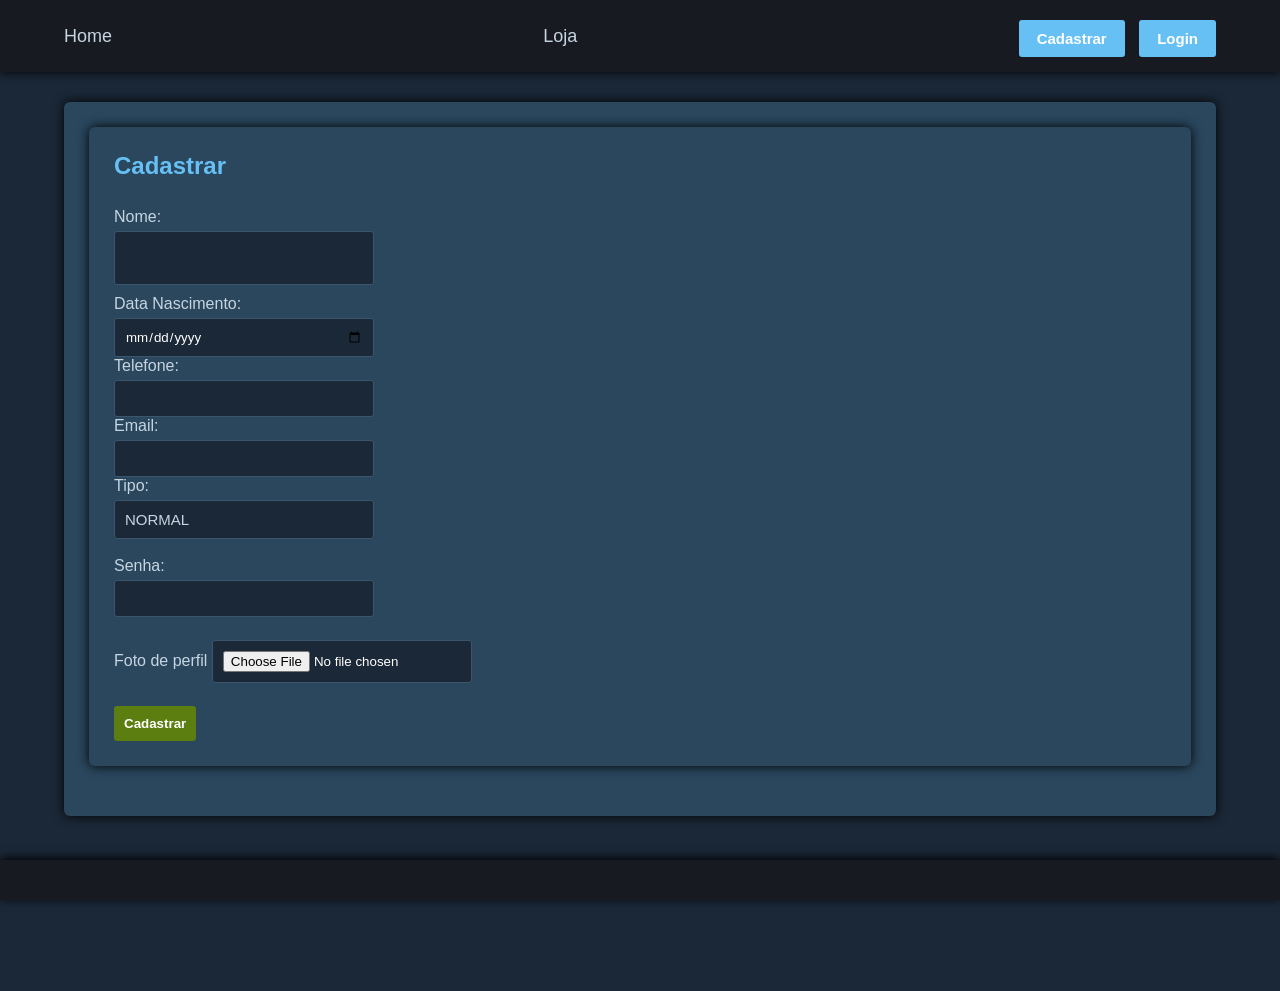
==== frontEnd/html/cadastrar.html @ eb909db4 "first commit" ====
<!DOCTYPE html>
<html lang="en">
<head>
    <meta charset="UTF-8">
    <meta name="viewport" content="width=device-width, initial-scale=1.0">
    <link rel="stylesheet" href="../css/style.css">
    <script src="../js/Cadastrar.js" defer></script>
    <title>Document</title>
</head>
<body>
    <header>
        <nav>
            <a href="../index.html">Home</a>
            <a href="./loja.html">Loja</a>
            <div id="user">
                <button id="cad">Cadastrar</button>
                <button id="Login">Login</button>
            </div>
        </nav>
    </header>
    <main>
        <div id="box">
            <section>
                <h2>Cadastrar</h2><br>
              
                <form id="formCadastro" action="http://localhost:3000/cliente" method="POST" enctype="multipart/form-data">
                  <label for="nome">Nome:</label><br>
                  <input type="text" id="nome" name="nome" required><br>
              
                  <label for="DataNascimento">Data Nascimento:</label><br>
                  <input type="date" id="DataNascimento" name="DataNascimento" required><br>
              
                  <label for="telefone">Telefone:</label><br>
                  <input type="text" id="telefone" name="telefone" required><br>
              
                  <label for="email">Email:</label><br>
                  <input type="text" id="email" name="email" required><br>

                  <label for="rank">Tipo:</label><br>
                  <select name="rank">
                    <option value="NORMAL">NORMAL</option>
                    <option value="DEV">DEV</option>
                  </select> <br> <br>
                  <label for="senha">Senha:</label><br>
                  <input type="password" id="senha" name="senha" required><br><br>
              
                  <label for="img">Foto de perfil</label>
                  <input type="file" id="img" name="imagem"><br><br>
              
                  <button type="submit" id="Cadastrar">Cadastrar</button>
                </form>
              
                <div id="res"></div>
              </section>
        </div>
    </main>
    <footer>

    </footer>
</body>
</html>
---- frontEnd/css/style.css ----
/* =======================
   RESET E BASE
======================= */
* {
    margin: 0;
    padding: 0;
    box-sizing: border-box;
    font-family: Arial, Helvetica, sans-serif;
}

body {
    background: #1b2838;
    color: #c7d5e0;
    min-height: 100vh;
}

/* =======================
   NAVBAR ESTILO STEAM
======================= */

header {
    background: #171a21;
    padding: 15px 0;
    box-shadow: 0 0 10px #000;
}

nav {
    width: 90%;
    margin: auto;
    display: flex;
    align-items: center;
    justify-content: space-between;
}

nav a {
    color: #c7d5e0;
    margin-right: 25px;
    text-decoration: none;
    font-size: 18px;
    transition: 0.2s;
}

nav a:hover {
    color: #66c0f4;
}

#user button {
    background: #66c0f4;
    border: none;
    padding: 10px 18px;
    margin-left: 10px;
    font-size: 15px;
    border-radius: 3px;
    cursor: pointer;
    color: #fff;
    transition: 0.2s;
}

#user button:hover {
    background: #4fa3d7;
}

/* =======================
   MAIN CONTAINERS
======================= */

main {
    width: 90%;
    margin: 30px auto;
}

#box, section {
    background: #2a475e;
    padding: 25px;
    border-radius: 6px;
    box-shadow: 0 0 12px #000;
    margin-bottom: 25px;
}

/* =======================
   TÍTULOS
======================= */

h2 {
    color: #66c0f4;
    margin-bottom: 10px;
}

/* =======================
   INPUTS E FORMULÁRIOS
======================= */

input, button, select {
    padding: 10px;
    border-radius: 3px;
    border: none;
    outline: none;
    margin-top: 5px;
}

input {
    width: 260px;
    background: #1b2838;
    color: #fff;
    border: 1px solid #3b556c;
}

input:focus {
    border-color: #66c0f4;
}

button {
    cursor: pointer;
    font-weight: bold;
}

/* Botões principais */
button[type="submit"],
#Loginbtn,
#comprar,
#carrinho,
#enviar {
    background: #5c7e10;
    color: #fff;
    transition: 0.2s;
}

button[type="submit"]:hover,
#Loginbtn:hover,
#comprar:hover,
#carrinho:hover,
#enviar:hover {
    background: #4b680d;
}

/* =======================
   TABELA ESTILO STEAM
======================= */

table {
    width: 100%;
    border-collapse: collapse;
    margin-top: 15px;
}

thead {
    background: #171a21;
}

thead th {
    padding: 12px;
}

tbody tr {
    background: #1b2838;
    border-bottom: 2px solid #0f141b;
}

tbody tr:hover {
    background: #2a475e;
}

td {
    padding: 15px;
}

select {
    width: 260px;
    background: #1b2838;
    color: #c7d5e0;
    border: 1px solid #3b556c;
    padding: 10px;
    border-radius: 3px;
    cursor: pointer;
    appearance: none; /* remove estilo padrão */
    outline: none;
    margin-top: 5px;
    font-size: 15px;
    transition: 0.2s;
}

select:hover {
    border-color: #66c0f4;
}

select:focus {
    border-color: #66c0f4;
    box-shadow: 0 0 5px #66c0f4;
}

select option {
    background: #1b2838;
    color: #c7d5e0;
}

.review-card {
    background: #1b1b1e;
    border: 1px solid #333;
    padding: 15px;
    border-radius: 10px;
    margin-bottom: 15px;
    display: flex;
    flex-direction: column;
    gap: 10px;
}

.review-user {
    display: flex;
    align-items: center;
    gap: 15px;
}

.review-avatar {
    width: 55px;
    height: 55px;
    border-radius: 50%;
    object-fit: cover;
    border: 2px solid #555;
}

.review-name {
    margin: 0;
    color: #fff;
    font-size: 18px;
    font-weight: bold;
}

.review-date {
    margin: 0;
    font-size: 13px;
    color: #aaa;
}

.review-content {
    padding: 10px 5px;
    border-left: 3px solid #4e8cff;
}

.review-content p {
    margin: 0;
    color: #ddd;
    font-size: 16px;
}

/* =======================
   PÁGINA DO JOGO
======================= */

#box img#capa {
    width: 250px;
    border-radius: 6px;
    margin-bottom: 15px;
    box-shadow: 0 0 15px #000;
}

#nome {
    font-size: 28px;
    color: #66c0f4;
    margin-bottom: 10px;
}

#desc {
    background: #1b2838;
    padding: 15px;
    border-left: 4px solid #66c0f4;
    margin-bottom: 10px;
    border-radius: 4px;
}

#preco {
    font-size: 22px;
    margin-bottom: 15px;
    color: #a4d007;
}

/* =======================
   REVIEWS
======================= */

#review {
    background: #2a475e;
    padding: 20px;
    border-radius: 6px;
    box-shadow: 0 0 12px #000;
}

#add {
    display: flex;
    align-items: center;
    gap: 15px;
    margin-bottom: 20px;
}

#perfil_review {
    width: 60px;
    height: 60px;
    border-radius: 50%;
    background: #1b2838;
    object-fit: cover;
}

footer {
    position: fixed;
    bottom: 0;
    left: 0;
    width: 100%;
    background: #171a21;
    color: #7a8b9a;
    text-align: center;
    padding: 20px;
    box-shadow: 0 -2px 10px #000;
    z-index: 1000;
}
body {
    display: flex;
    flex-direction: column;
    min-height: 100vh; /* ocupa a tela inteira */
}
main {
    padding-bottom: 120px;
    flex: 1;
}
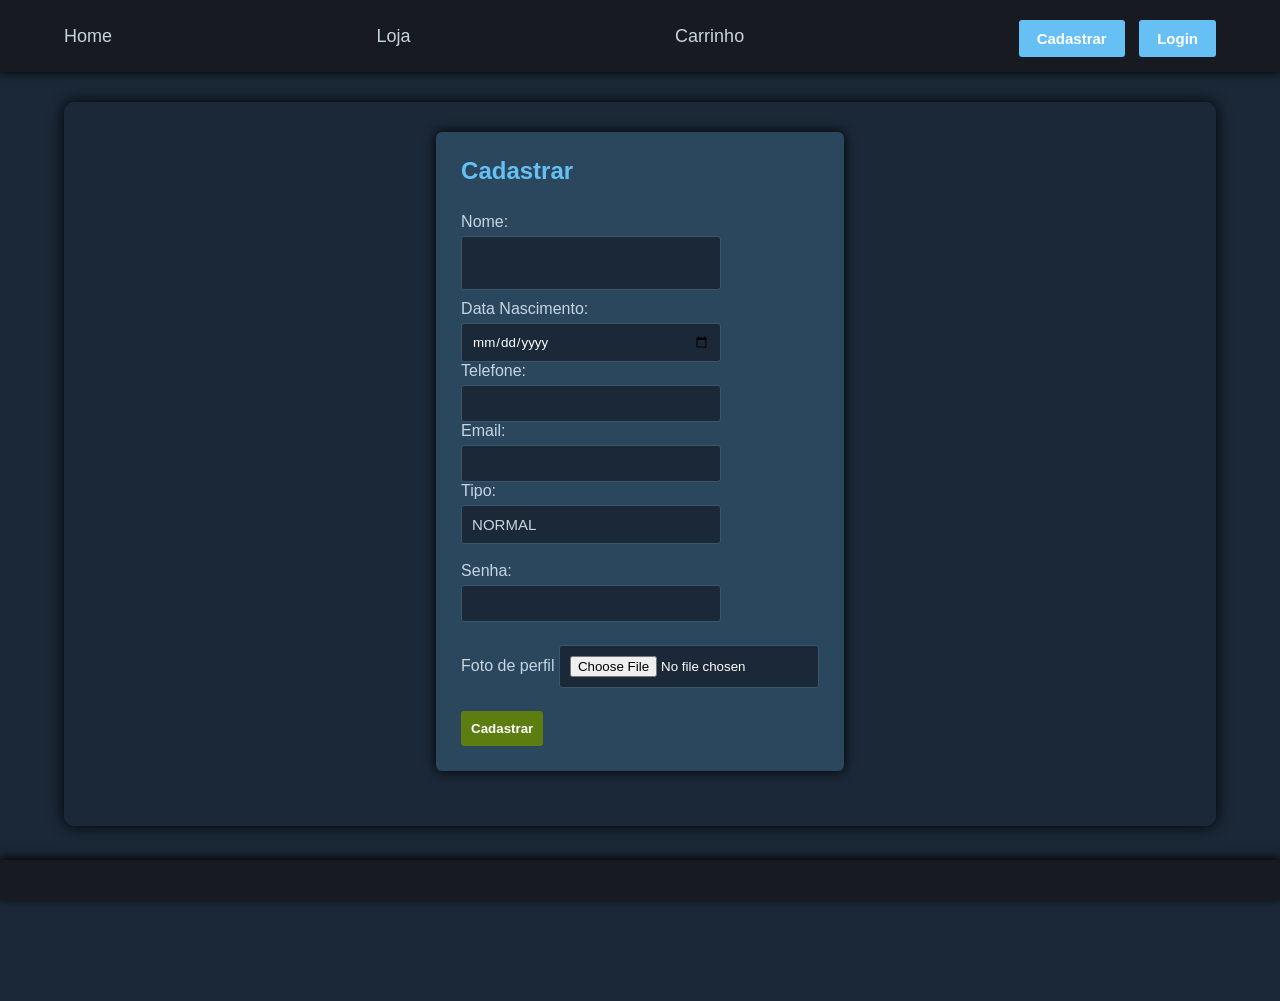
==== commit a618848c: "perfil pagina" ====
--- a/frontEnd/html/cadastrar.html
+++ b/frontEnd/html/cadastrar.html
@@ -12,6 +12,7 @@
         <nav>
             <a href="../index.html">Home</a>
             <a href="./loja.html">Loja</a>
+            <a href="./carrinho.html">Carrinho</a>
             <div id="user">
                 <button id="cad">Cadastrar</button>
                 <button id="Login">Login</button>
--- a/frontEnd/css/style.css
+++ b/frontEnd/css/style.css
@@ -298,6 +298,17 @@
     background: #1b2838;
     object-fit: cover;
 }
+
+#criar{
+    background: #5c7e10;
+    color: #fff;
+    transition: 0.2s;
+}
+
+#criar:disabled{
+    background-color: #52585e;
+}
+
 
 footer {
     position: fixed;
@@ -319,4 +330,196 @@
 main {
     padding-bottom: 120px;
     flex: 1;
-}+}
+
+#user .userPage {
+    display: flex;
+    align-items: center;
+    gap: 10px;
+    background: transparent;
+    border: none;
+    cursor: pointer;
+    padding: 5px 12px;
+
+    /* Deixar bonito */
+    color: #c7d5e0;
+    font-size: 16px;
+    border-radius: 6px;
+    transition: 0.2s;
+}
+
+#user .userPage:hover {
+    background: #2a475e;
+}
+
+#user .userImagem {
+    width: 58px;
+    height: 58px;
+    border-radius: 50%;
+    object-fit: cover;
+    border: 2px solid #66c0f4;
+}
+
+#user .userPage div {
+    font-weight: bold;
+    color: #c7d5e0;
+    text-shadow: 0 0 5px #000;
+}
+
+/* =======================
+   PERFIL DO USUÁRIO
+======================= */
+
+/* Container do perfil */
+#box {
+    display: flex;
+    justify-content: center;
+    align-items: center;
+    padding: 30px;
+    background: #1b2838;
+    border-radius: 10px;
+    box-shadow: 0 0 15px #000;
+}
+
+/* Caixa interna do perfil */
+#box > div {
+    text-align: center;
+    display: flex;
+    flex-direction: column;
+    align-items: center;
+    gap: 12px;
+}
+
+/* Imagem principal do usuário */
+#UserImagemPrincipal {
+    width: 160px;
+    height: 160px;
+    border-radius: 50%;
+    object-fit: cover;
+    border: 4px solid #66c0f4;
+    box-shadow: 0 0 20px #000;
+}
+
+/* Nome do usuário */
+#userName {
+    font-size: 28px;
+    font-weight: bold;
+    color: #c7d5e0;
+    text-shadow: 0 0 8px #000;
+}
+
+/* Data do usuário */
+#userDate {
+    font-size: 16px;
+    color: #9aa7b3;
+}
+
+/* Botão logout */
+#logOut {
+    background: #d9534f;
+    color: #fff;
+    border: none;
+    padding: 12px 20px;
+    font-size: 15px;
+    border-radius: 5px;
+    cursor: pointer;
+    transition: 0.2s;
+    width: 140px;
+}
+
+#logOut:hover {
+    background: #c9302c;
+}
+
+/* =======================
+   BIBLIOTECA DE JOGOS
+======================= */
+
+#biblioteca_table {
+    display: grid;
+    grid-template-columns: repeat(auto-fill, minmax(280px, 1fr));
+    gap: 25px;
+    margin-top: 20px;
+    border: none;
+}
+
+#biblioteca_table thead,
+#biblioteca_table tbody,
+#biblioteca_table tr {
+    display: contents;
+}
+
+#biblioteca_table tr {
+    background: #1b2838;
+    border-radius: 10px;
+    padding: 0;
+    margin: 0;
+    transition: all 0.3s ease;
+    border: 2px solid transparent;
+    overflow: hidden;
+    display: flex;
+    flex-direction: column;
+}
+
+#biblioteca_table tr:hover {
+    background: #2a475e;
+    border-color: #66c0f4;
+    transform: translateY(-5px);
+    box-shadow: 0 10px 25px rgba(0, 0, 0, 0.5);
+}
+
+/* Capa do jogo - maior */
+#biblioteca_table img {
+    width: 100%;
+    height: 320px;
+    object-fit: cover;
+    transition: transform 0.3s ease;
+    border-radius: 0;
+    box-shadow: none;
+    margin: 0;
+}
+
+#biblioteca_table tr:hover img {
+    transform: scale(1.05);
+}
+
+/* Células da tabela */
+#biblioteca_table td {
+    padding: 15px;
+    color: #c7d5e0;
+    font-size: 18px;
+    font-weight: bold;
+    display: block;
+}
+
+/* Ajuste para quando tem múltiplos tds */
+#biblioteca_table tr td:first-child {
+    padding: 0;
+}
+
+#biblioteca_table tr td:not(:first-child) {
+    padding: 15px;
+    border-top: 1px solid #2a475e;
+}
+
+/* =======================
+   PERFIL — ESTILIZAÇÃO EXTRA
+======================= */
+
+/* Caixa geral */
+main {
+    animation: fadeIn 0.3s ease-in-out;
+}
+
+/* Efeito de fade geral */
+@keyframes fadeIn {
+    from {
+        opacity: 0;
+        transform: translateY(10px);
+    }
+    to {
+        opacity: 1;
+        transform: translateY(0);
+    }
+}
+
